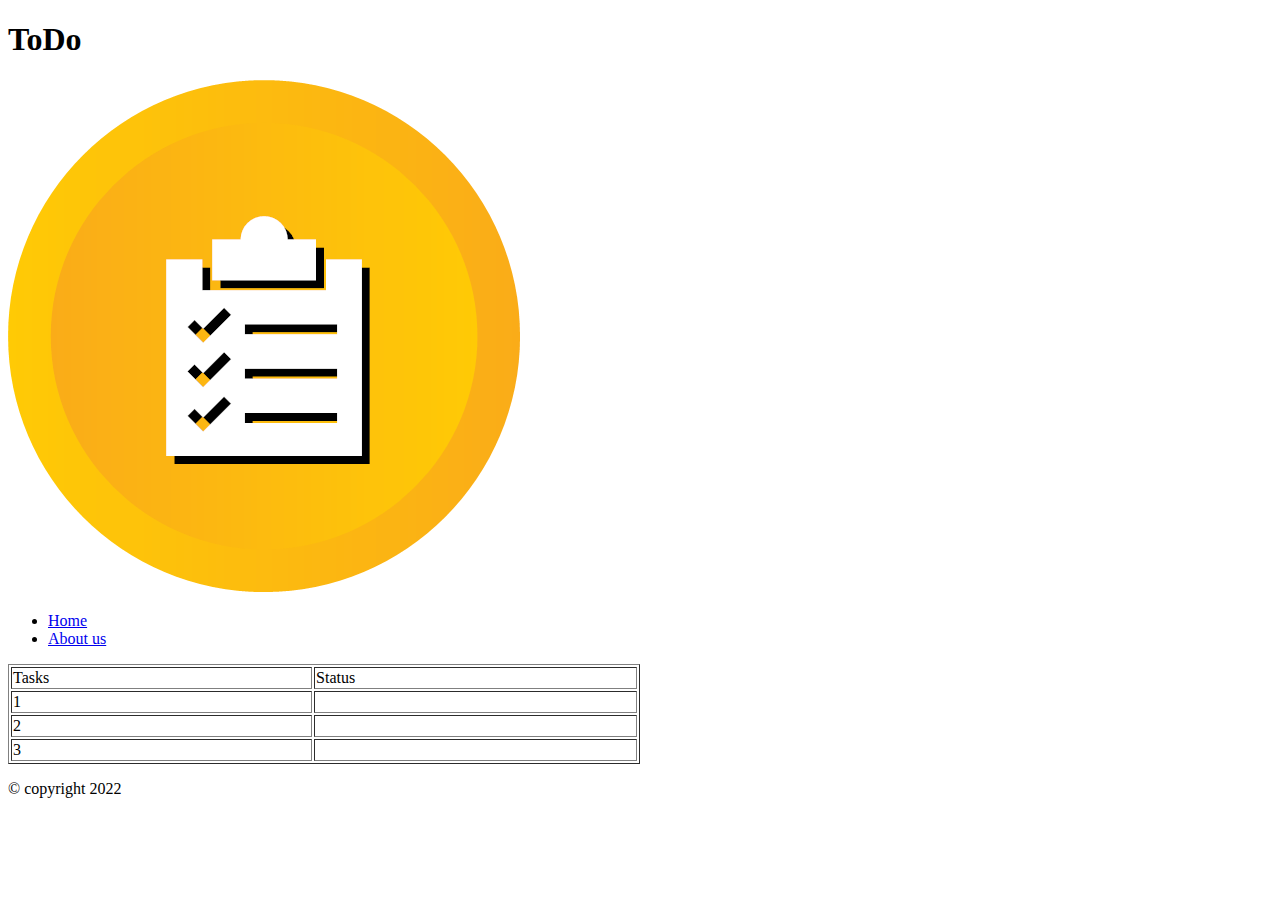
==== index.html @ fbfd9ab6 "- Added wireframe images to Readme file - Added index and about html pges" ====
<!DOCTYPE html>
<html lang="en">
<head>
    <meta charset="UTF-8">
    <meta http-equiv="X-UA-Compatible" content="IE=edge">
    <meta name="viewport" content="width=device-width, initial-scale=1.0">
    <title>ToDo - Home</title>
</head>
<body>
    <header>
        <h1>ToDo</h1>
        <img alt="logo" src="assets/logo.png">
        <nav>
            <ul>
                <li> <a href="./index.html">Home</a> </li>
                <li> <a href="./About us.html">About us</a> </li>
            </ul>
        </nav>

    </header>
    <main>
        <table style="width:50%" border="border: 1px solid black" >
            <tr>
                <td>Tasks</td>
                <td>Status</td>
              </tr>
              <tr>
                <td>1</td>
                <td></td>
              </tr>
              <tr>
                <td>2</td>
                <td></td>
              </tr>
              <tr>
                <td>3</td>
                <td></td>
              </tr>
        </table>
    </main>
    <footer>
        <p>
            &copy; copyright 2022
        </p>
    </footer>
</body>
</html>
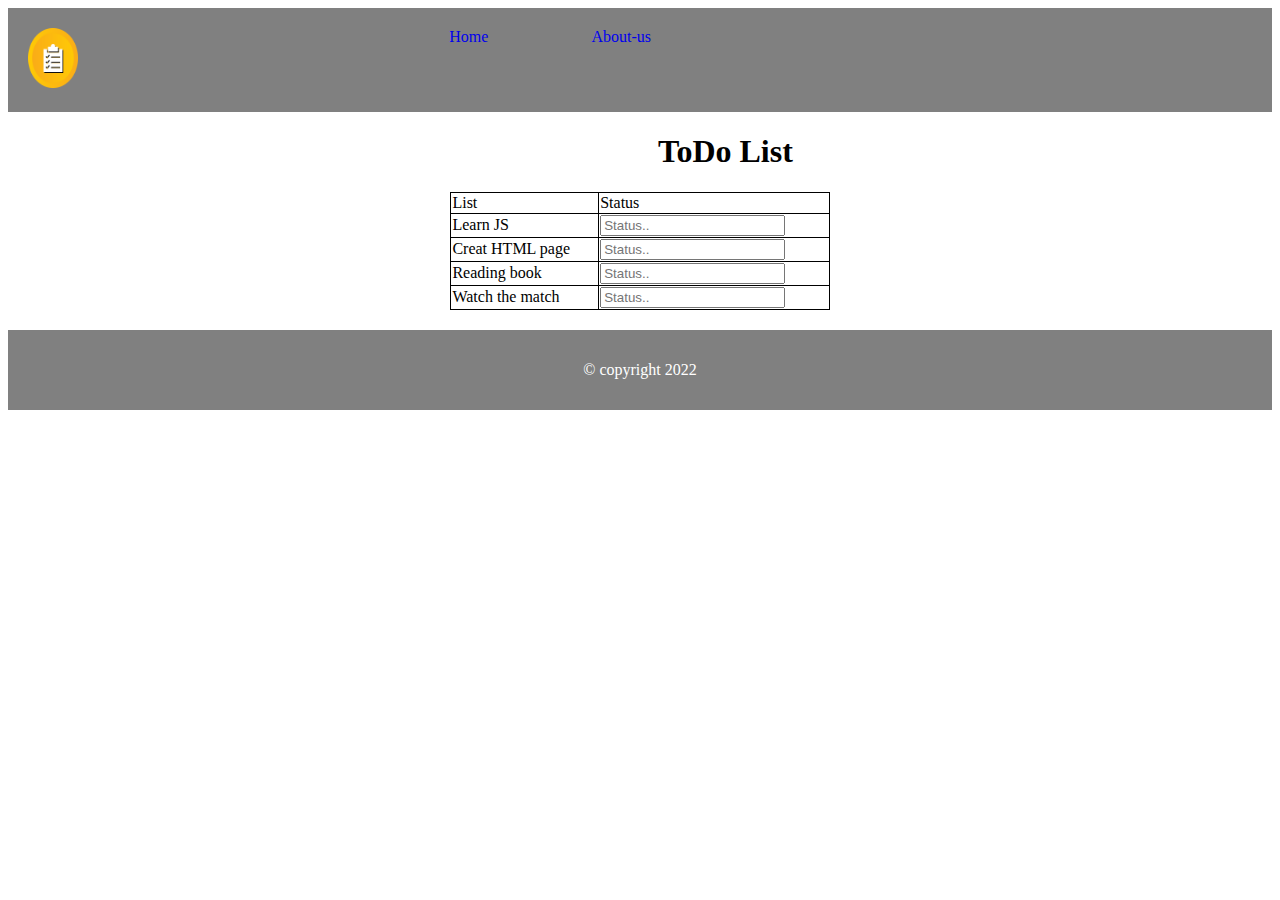
==== commit 47f3872f: "Added css styles for index and about pages" ====
--- a/index.html
+++ b/index.html
@@ -5,36 +5,46 @@
     <meta http-equiv="X-UA-Compatible" content="IE=edge">
     <meta name="viewport" content="width=device-width, initial-scale=1.0">
     <title>ToDo - Home</title>
+    <link rel="stylesheet" href="./style/index.css">
 </head>
 <body>
     <header>
-        <h1>ToDo</h1>
-        <img alt="logo" src="assets/logo.png">
-        <nav>
-            <ul>
-                <li> <a href="./index.html">Home</a> </li>
-                <li> <a href="./About us.html">About us</a> </li>
-            </ul>
+        
+        <nav class="navheader">
+            <div class="row">
+                <div class="column">
+                  <img alt="logo" src="assets/logo.png" width="50" height="60">
+                  </div>
+                  <div class="column1">
+                    <a href="./index.html" >Home</a> 
+                    <a href="./about.html">About-us</a>
+                
+                  </div>
+                </div>
         </nav>
-
     </header>
     <main>
-        <table style="width:50%" border="border: 1px solid black" >
+        <h1>ToDo List</h1>
+        <table style="width:30%"x;  boorder="border: 5px solid black"  class="center">
             <tr>
-                <td>Tasks</td>
+                <td>List</td>
                 <td>Status</td>
               </tr>
               <tr>
-                <td>1</td>
-                <td></td>
+                <td>Learn JS</td>
+                <td><input type="text" id="Mname" name="Mname" placeholder="Status.."></td>
               </tr>
               <tr>
-                <td>2</td>
-                <td></td>
+                <td>Creat HTML page</td>
+                <td><input type="text" id="Mname" name="Mname" placeholder="Status.."></td>
               </tr>
               <tr>
-                <td>3</td>
-                <td></td>
+                <td>Reading book</td>
+                <td><input type="text" id="Mname" name="Mname" placeholder="Status.."></td>
+              </tr>
+              <tr>
+                <td>Watch the match</td>
+                <td><input type="text" id="Mname" name="Mname" placeholder="Status.."></td>
               </tr>
         </table>
     </main>
--- a/style/index.css
+++ b/style/index.css
@@ -0,0 +1,61 @@
+.navheader{
+    background-color: grey;
+    color: white;
+    padding: 15px;
+}
+a:link {
+    text-decoration: none;
+  }
+  
+  a:visited {
+    text-decoration: none;
+  }
+  
+  a:hover {
+    text-decoration: underline;
+  }
+  
+  a:active {
+    text-decoration: underline;
+  
+  }
+  h1{
+    margin-left: 650px;
+  }
+  footer{
+    background-color: grey;
+    color: white;
+    padding: 15px;
+    text-align: center;
+}
+
+.column {
+  float: left;
+  width: 33.33%;
+  padding: 5px;
+  
+}
+.column1 {
+  float: left;
+  width: 33.33%;
+  padding: 5px;
+  word-spacing: 100px;
+}
+
+
+/* Clearfix (clear floats) */
+.row::after {
+  content: "";
+  clear: both;
+  display: table;
+}
+table, th, td {
+  border: 1px solid black;
+  border-collapse: collapse;
+}
+
+table.center {
+  margin-left: auto; 
+  margin-right: auto;
+  margin-bottom: 20px;
+}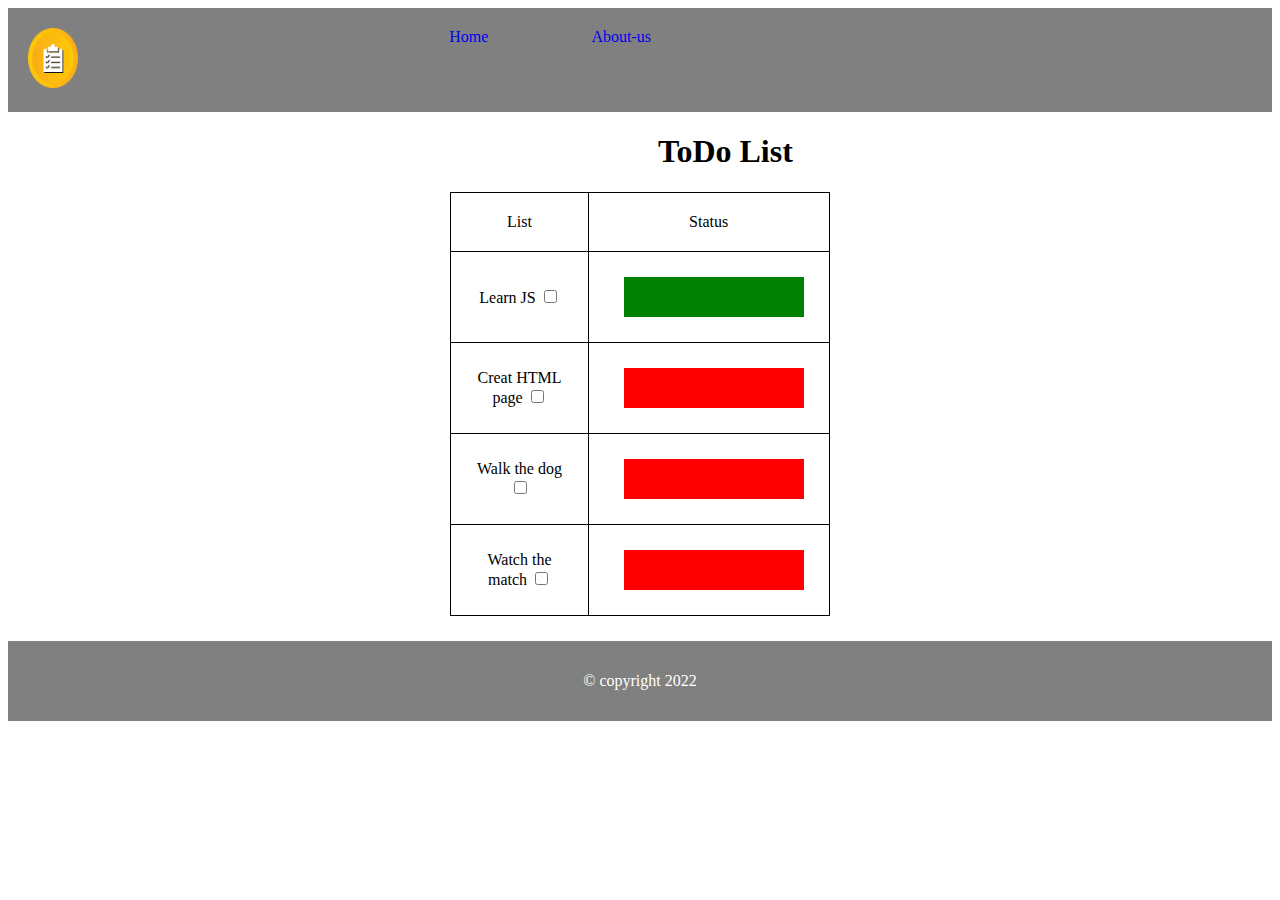
==== commit 68b65860: "added app.js and fixed main" ====
--- a/index.html
+++ b/index.html
@@ -6,10 +6,12 @@
     <meta name="viewport" content="width=device-width, initial-scale=1.0">
     <title>ToDo - Home</title>
     <link rel="stylesheet" href="./style/index.css">
+
+
 </head>
 <body>
     <header>
-        
+     
         <nav class="navheader">
             <div class="row">
                 <div class="column">
@@ -25,33 +27,35 @@
     </header>
     <main>
         <h1>ToDo List</h1>
-        <table style="width:30%"x;  boorder="border: 5px solid black"  class="center">
+        <table style="width:30%"x;  boorder="border: 5px solid black"  class="center" align="center">
             <tr>
                 <td>List</td>
                 <td>Status</td>
               </tr>
               <tr>
-                <td>Learn JS</td>
-                <td><input type="text" id="Mname" name="Mname" placeholder="Status.."></td>
+                <td>Learn JS <input type="checkbox" > </td>
+                <td class="green" ><div class="greencontainer"></div></td>
               </tr>
               <tr>
-                <td>Creat HTML page</td>
-                <td><input type="text" id="Mname" name="Mname" placeholder="Status.."></td>
+                <td>Creat HTML page <input type="checkbox"  > </td>
+                <td class="red" > <div class="redcontainer"></div></td>
               </tr>
               <tr>
-                <td>Reading book</td>
-                <td><input type="text" id="Mname" name="Mname" placeholder="Status.."></td>
+                <td>Walk the dog <input type="checkbox" ></td>
+                <td class="red" > <div class="redcontainer"></div></td>
               </tr>
               <tr>
-                <td>Watch the match</td>
-                <td><input type="text" id="Mname" name="Mname" placeholder="Status.."></td>
+                <td>Watch the match <input type="checkbox"  ></td>
+                <td class="red" ><div class="redcontainer"></div></td>
               </tr>
         </table>
+        <script src="./js/app.js"></script>
     </main>
     <footer>
         <p>
             &copy; copyright 2022
         </p>
     </footer>
+   
 </body>
 </html>--- a/style/index.css
+++ b/style/index.css
@@ -43,19 +43,42 @@
 }
 
 
+
+
 /* Clearfix (clear floats) */
 .row::after {
   content: "";
   clear: both;
   display: table;
 }
+
+
 table, th, td {
   border: 1px solid black;
-  border-collapse: collapse;
+  border-collapse: collapse; 
+  margin-bottom: 25px;
+  text-align: center;
+  padding:  20px ;
+ } 
+
+
+ .greencontainer {
+  width: 150px;
+  height: 10px;
+  background-color: green;
+  padding: 15px;
+  margin: 5px;
+  margin-left: 15px;
 }
 
-table.center {
-  margin-left: auto; 
-  margin-right: auto;
-  margin-bottom: 20px;
-}+.redcontainer {
+  width: 150px;
+  height: 10px;
+  background-color: red;
+  padding: 15px;
+  margin: 5px;
+  margin-left: 15px;
+}
+
+
+ 
